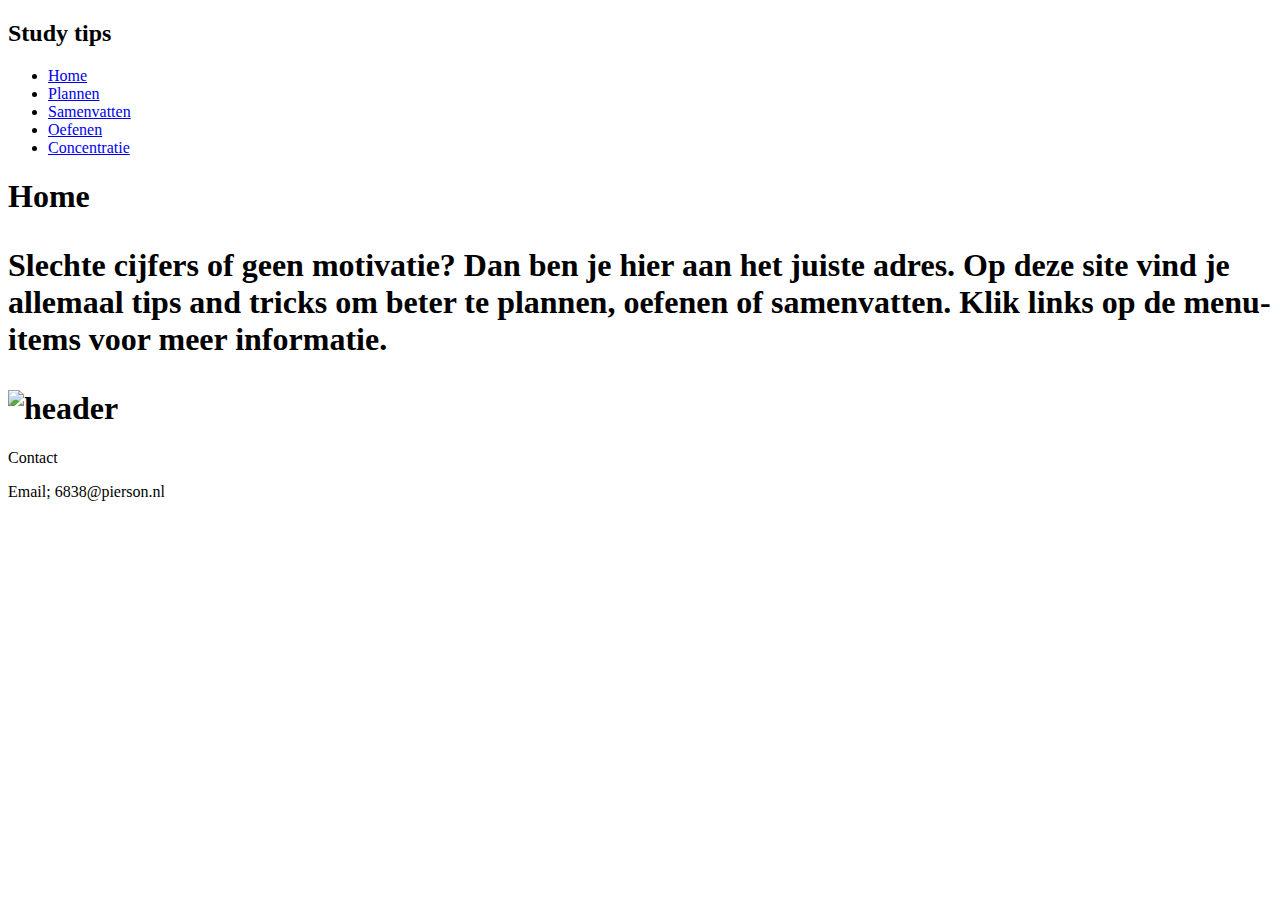
==== index.html @ 7a1ad672 "Rename index (1).html to index.html" ====
<!DOCTYPE html>
<html lang="en">
<head>
<title> Study with Myrte</title>
<link rel="stylesheet" href="css/stylesheet.css" />
  <header>
    <h2>Study tips</h2>
  </header>


<section>
<nav>
  <ul>
    <li><a href="Home.html">Home</a></li>
    <li><a href="Plannen.html">Plannen</a></li>
    <li><a href="Samenvatten.html">Samenvatten</a></li>
    <li><a href="Oefenen.html">Oefenen</a></li>
    <li><a href="Concentratie.html">Concentratie</a></li>
    </ul>
  </nav>
<article>

  <h1>Home<h1>
    <p> Slechte cijfers of geen motivatie? Dan ben je hier aan het juiste adres. Op deze site vind je allemaal tips and tricks om beter te plannen, oefenen of samenvatten.
      Klik links op de menu-items voor meer informatie.
  <article>
<img src="G:\Mijn Drive\website\images\header.jpg" alt="header" width="560" height="345">

</section>

<footer>
<p> Contact</p>
<p> Email; 6838@pierson.nl </p>
</footer>
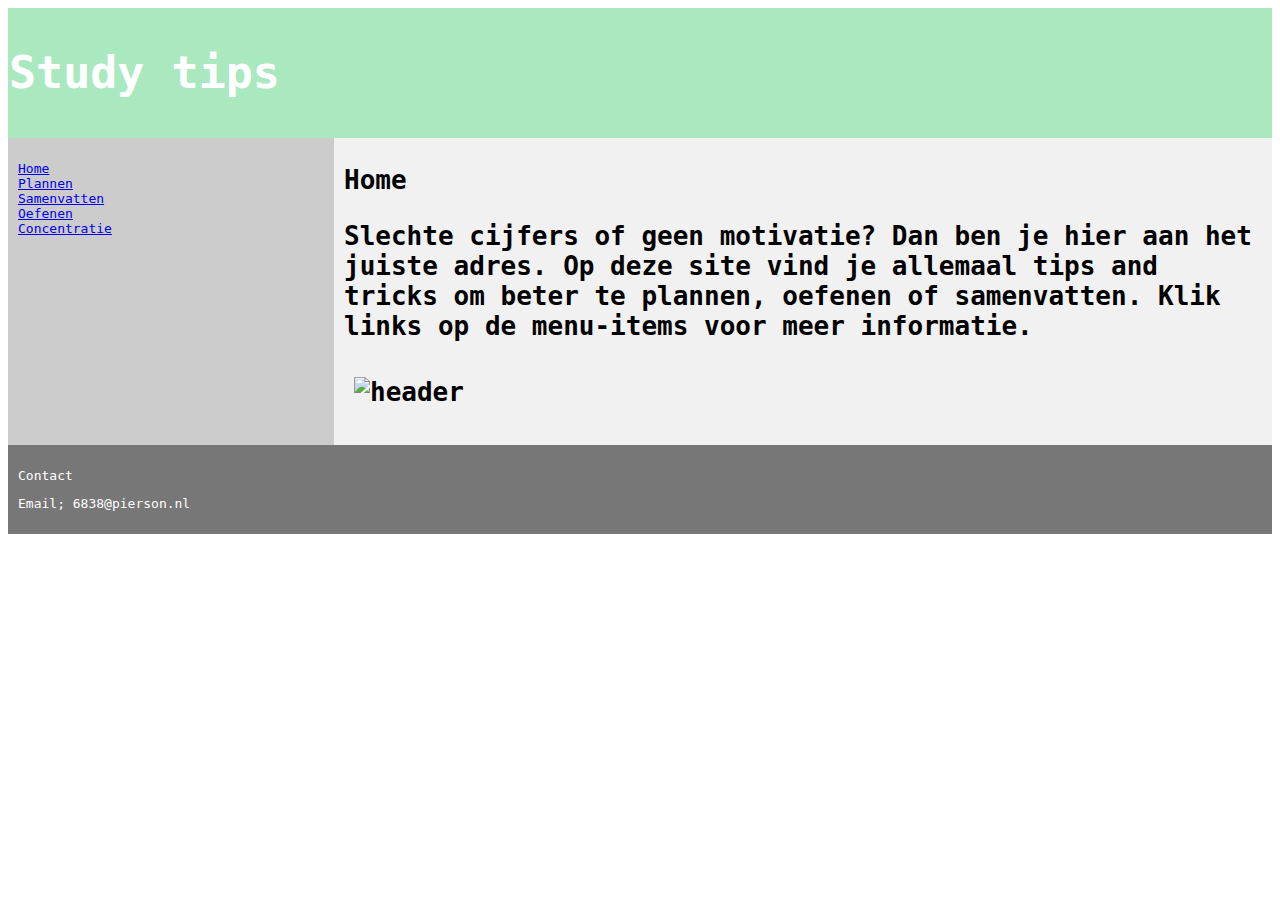
==== commit d367c48b: "Update index.html" ====
--- a/index.html
+++ b/index.html
@@ -2,7 +2,7 @@
 <html lang="en">
 <head>
 <title> Study with Myrte</title>
-<link rel="stylesheet" href="css/stylesheet.css" />
+<link rel="stylesheet" href="stylesheet.css" />
   <header>
     <h2>Study tips</h2>
   </header>
--- a/stylesheet.css
+++ b/stylesheet.css
@@ -0,0 +1,69 @@
+<style>
+<meta charset="utf-8">
+<meta name="viewport" content="width=device-width, initial-scale=1">
+
+* {
+  box-sizing: border-box;
+}
+
+body {
+  font-family: monospace;
+}
+
+/* Style the header */
+header {
+  background-color: #aae9c0;
+  padding: 1px;
+  border:1px #dfffff ;
+  text-align: left;
+  font-size: 30px;
+  color: #ffffff ;
+
+}
+
+/* Container for flexboxes */
+section {
+  display: -webkit-flex;
+  display: flex;
+}
+
+/* Style the navigation menu */
+nav {
+  -webkit-flex: 1;
+  -ms-flex: 1;
+  flex: 1;
+  background: #ccc;
+  padding: 10px;
+}
+
+/* Style the list inside the menu */
+nav ul {
+  list-style-type: none;
+  padding: 0;
+}
+
+/* Style the content */
+article {
+  -webkit-flex: 3;
+  -ms-flex: 3;
+  flex: 3;
+  background-color: #f1f1f1;
+  padding: 10px;
+}
+
+/* Style the footer */
+footer {
+  background-color: #777;
+  padding: 10px;
+  text-align: left;
+  color: white;
+}
+
+/* Responsive layout - makes the menu and the content (inside the section) sit on top of each other instead of next to each other */
+@media (max-width: 600px) {
+  section {
+    -webkit-flex-direction: column;
+    flex-direction: column;
+  }
+
+</style>
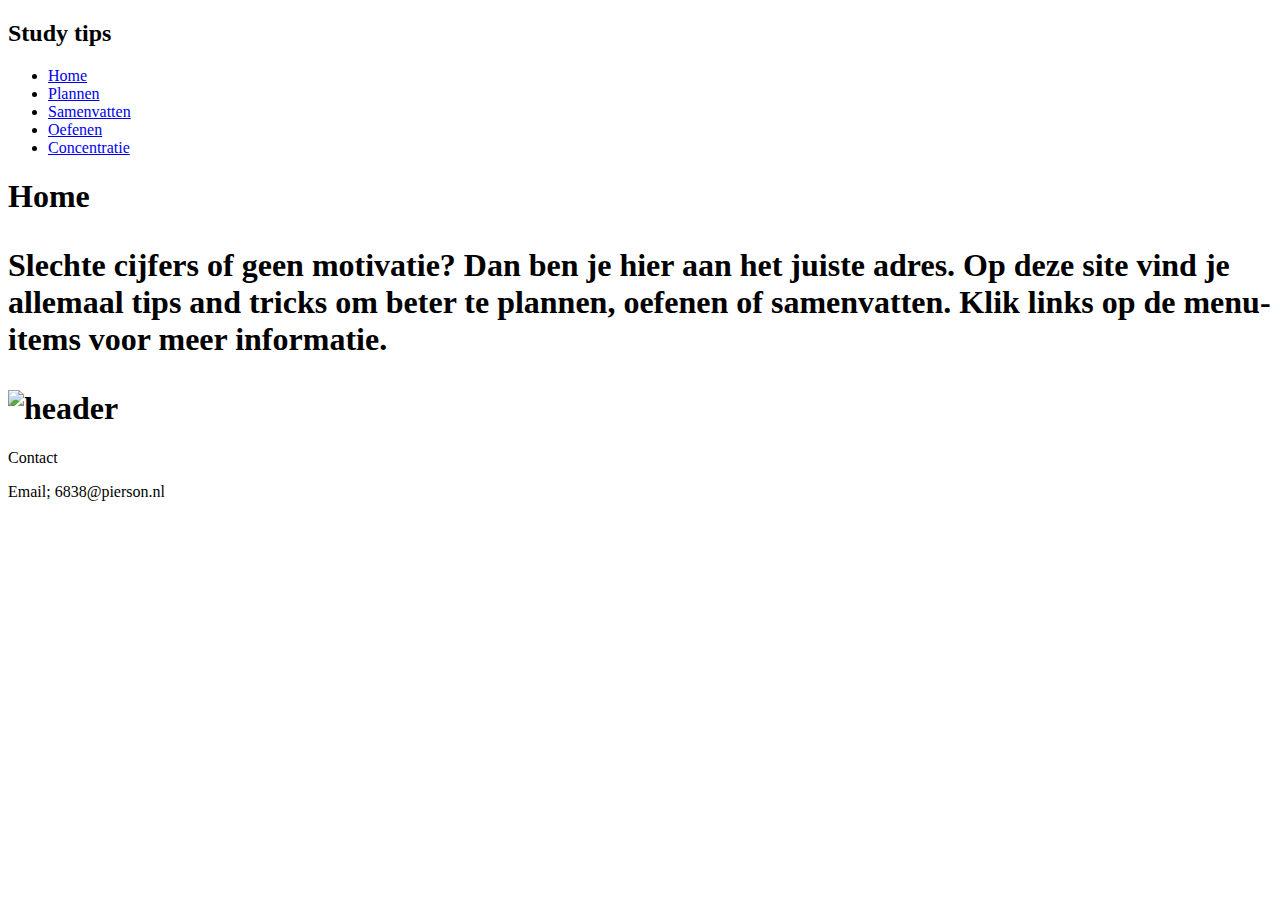
==== commit b42cdb8e: "Update index.html" ====
--- a/index.html
+++ b/index.html
@@ -2,7 +2,7 @@
 <html lang="en">
 <head>
 <title> Study with Myrte</title>
-<link rel="stylesheet" href="stylesheet.css" />
+<link rel="stylesheet" href="css/stylesheet.css" />
   <header>
     <h2>Study tips</h2>
   </header>
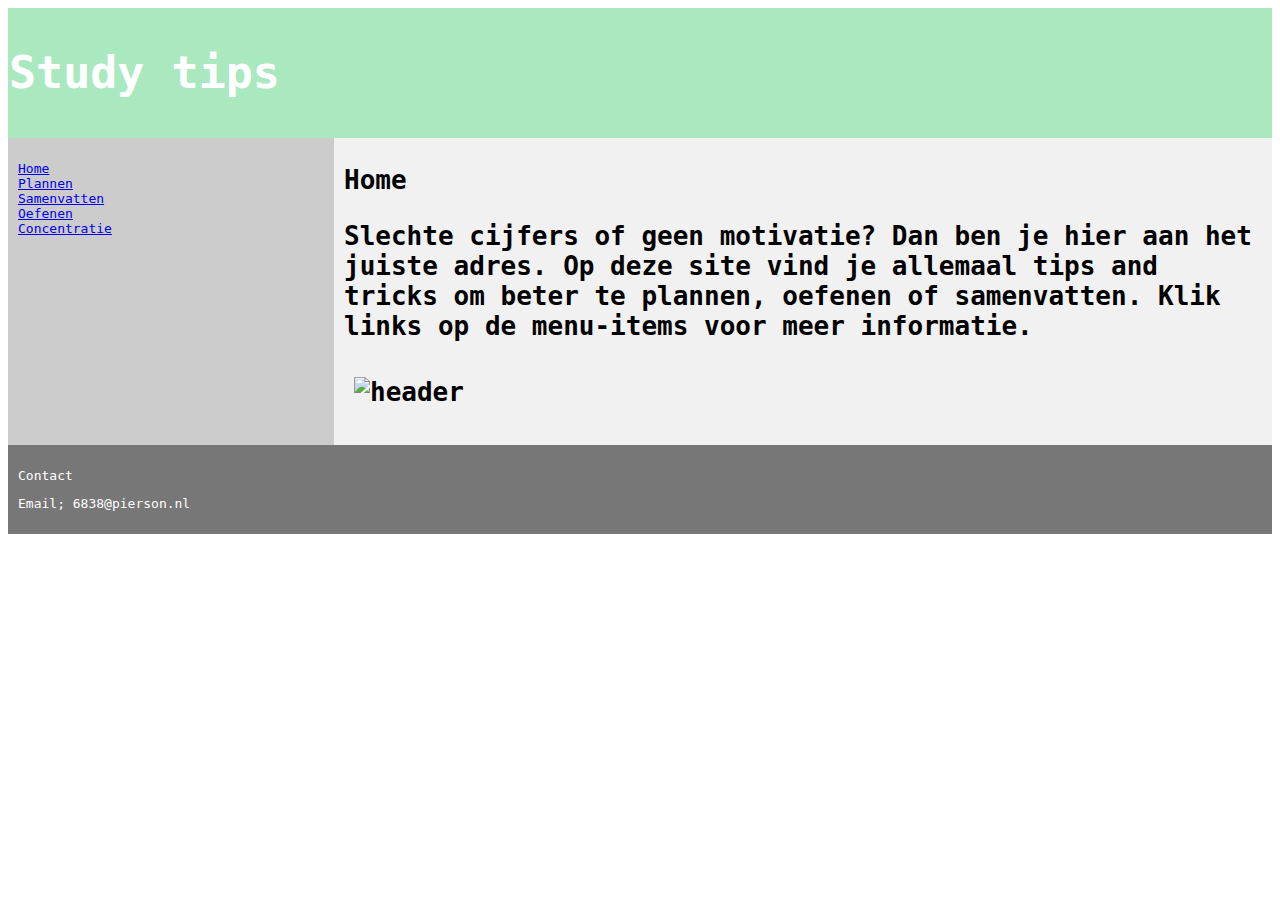
==== commit 89ac85f0: "Update index.html" ====
--- a/index.html
+++ b/index.html
@@ -2,7 +2,7 @@
 <html lang="en">
 <head>
 <title> Study with Myrte</title>
-<link rel="stylesheet" href="css/stylesheet.css" />
+<link rel="stylesheet" href="stylesheet.css" />
   <header>
     <h2>Study tips</h2>
   </header>
--- a/stylesheet.css
+++ b/stylesheet.css
@@ -0,0 +1,69 @@
+<style>
+<meta charset="utf-8">
+<meta name="viewport" content="width=device-width, initial-scale=1">
+
+* {
+  box-sizing: border-box;
+}
+
+body {
+  font-family: monospace;
+}
+
+/* Style the header */
+header {
+  background-color: #aae9c0;
+  padding: 1px;
+  border:1px #dfffff ;
+  text-align: left;
+  font-size: 30px;
+  color: #ffffff ;
+
+}
+
+/* Container for flexboxes */
+section {
+  display: -webkit-flex;
+  display: flex;
+}
+
+/* Style the navigation menu */
+nav {
+  -webkit-flex: 1;
+  -ms-flex: 1;
+  flex: 1;
+  background: #ccc;
+  padding: 10px;
+}
+
+/* Style the list inside the menu */
+nav ul {
+  list-style-type: none;
+  padding: 0;
+}
+
+/* Style the content */
+article {
+  -webkit-flex: 3;
+  -ms-flex: 3;
+  flex: 3;
+  background-color: #f1f1f1;
+  padding: 10px;
+}
+
+/* Style the footer */
+footer {
+  background-color: #777;
+  padding: 10px;
+  text-align: left;
+  color: white;
+}
+
+/* Responsive layout - makes the menu and the content (inside the section) sit on top of each other instead of next to each other */
+@media (max-width: 600px) {
+  section {
+    -webkit-flex-direction: column;
+    flex-direction: column;
+  }
+
+</style>
